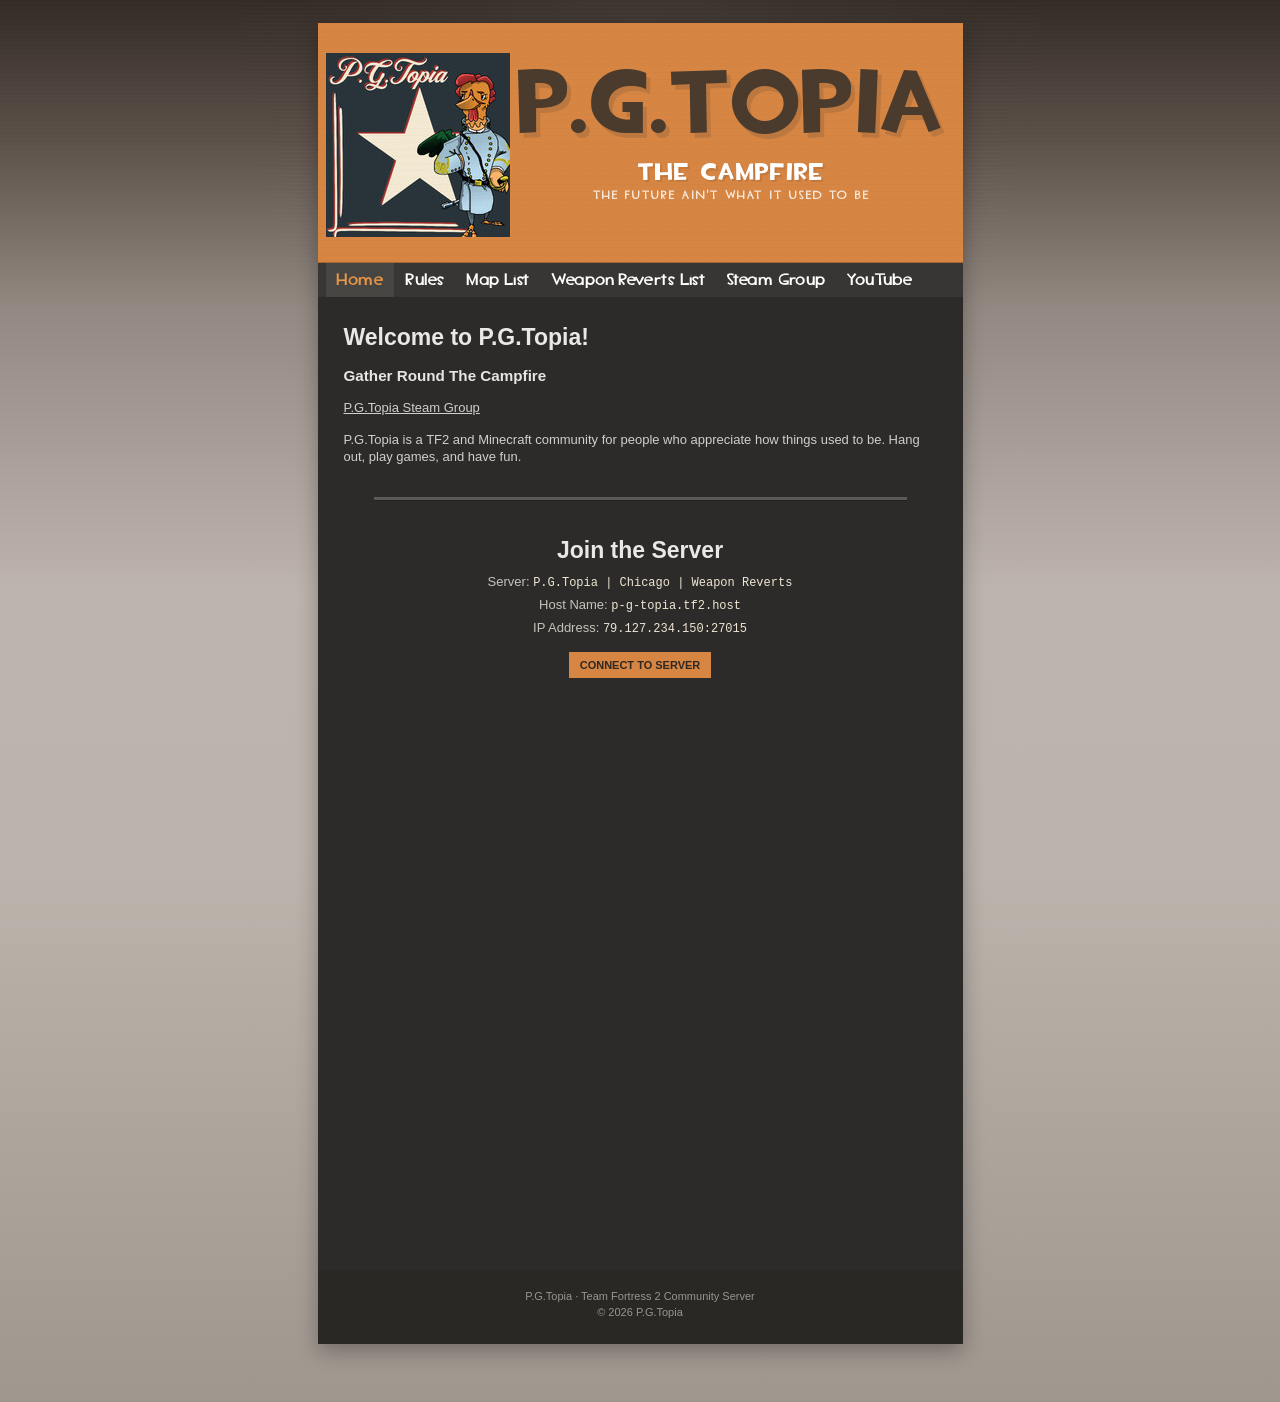
==== index.html @ 190a6b72 "Add initial files Initial commit" ====
<!doctype html>
<html lang="en">
<head>
  <meta charset="utf-8">
  <meta name="viewport" content="width=device-width, initial-scale=1">
  <meta name="description" content="P.G.Topia">
  <link rel="icon" type="image/jpg" href="assets/images/logo.jpg">
  <title>P.G.Topia</title>
  <link rel="stylesheet" href="css/style.css">
</head>
<body>
  <div class="site-shell">
    <header class="site-header">
      <div class="masthead">
        <div class="logo">
          <a href="https://steamcommunity.com/groups/pgtopia">
            <img src="assets/images/logo.jpg" alt="P.G.Topia">
          </a>

          <div class="logo-text">
            <span class="logo-tf2">P.G.Topia</span>
            <span class="logo-name">The Campfire</span>
            <span class="logo-tagline">The Future ain't what it used to be</span>
          </div>
        </div>
      </div>

      <nav class="site-nav" aria-label="Primary navigation">
        <button class="nav-toggle" type="button" aria-expanded="false" aria-controls="nav-links">MENU</button>
        <div class="nav-links" id="nav-links">
          <a class="active" href="#home">Home</a>
          <a href="#rules">Rules</a>
          <a href="#mapcycle">Map List</a>
          <a href="#reverts">Weapon Reverts List</a>
          <a href="https://steamcommunity.com/groups/pgtopia">Steam Group</a>
          <a href="https://www.youtube.com/@ConfederateChud">YouTube</a>
        </div>
      </nav>
    </header>

    <main id="home" class="content">
      <section class="intro" id="faq">
        <h1>Welcome to P.G.Topia!</h1>
        <h3>Gather Round The Campfire</h3>
        <p class="logo-center">
          <a href="https://steamcommunity.com/groups/pgtopia">P.G.Topia Steam Group</a>
        </p>        
        <p></p>
        <p>P.G.Topia is a TF2 and Minecraft community for people who appreciate how things used to be.
Hang out, play games, and have fun.</p>
      </section>

      <div class="rule"></div>

      <section class="server-box">
        <h2>Join the Server</h2>
        <p>Server: <code id="server-name">P.G.Topia | Chicago | Weapon Reverts</code></p>
        <p>Host Name: <code id="server-hostname">p-g-topia.tf2.host</code></p>
        <p>IP Address: <code id="server-ip">79.127.234.150:27015</code></p>
        <div class="server-actions">
          <a href="steam://connect/79.127.234.150:27015">CONNECT TO SERVER</a>
        </div>
        <iframe src="https://cache.gametracker.com/components/html0/?host=79.127.234.150:27015&bgColor=333333&fontColor=cccccc&titleBgColor=222222&titleColor=ff9900&borderColor=555555&linkColor=ffcc00&borderLinkColor=222222&showMap=1&currentPlayersHeight=100&showCurrPlayers=1&topPlayersHeight=100&showTopPlayers=1&showBlogs=0&width=240" frameborder="0" scrolling="no" width="240" height="536"></iframe>
      </section>
    </main>

    <footer class="site-footer">
      <p>P.G.Topia · Team Fortress 2 Community Server</p>
      <p>© <span id="year"></span> P.G.Topia</p>
    </footer>
  </div>

  <script src="js/main.js"></script>
</body>
</html>
---- css/style.css ----
/*
  Screenshot-inspired TF2 community site template.
  The page intentionally uses a narrow centered column, orange masthead,
  dark content panel, compact typography, and stacked news posts.
*/

/* Add the original TF2 font files here:
   assets/fonts/tf2.ttf
   assets/fonts/tf2build.ttf
   assets/fonts/tf2secondary.ttf
   assets/fonts/tf2professor.ttf
*/
@font-face {
  font-family: "TF2";
  src: url("../assets/fonts/tf2.ttf") format("truetype");
  font-weight: 400;
  font-style: normal;
  font-display: swap;
}

@font-face {
  font-family: "TF2 Build";
  src: url("../assets/fonts/tf2build.ttf") format("truetype");
  font-weight: 400;
  font-style: normal;
  font-display: swap;
}

@font-face {
  font-family: "TF2 Secondary";
  src: url("../assets/fonts/tf2secondary.ttf") format("truetype");
  font-weight: 400;
  font-style: normal;
  font-display: swap;
}

@font-face {
  font-family: "TF2 Professor";
  src: url("../assets/fonts/tf2professor.ttf") format("truetype");
  font-weight: 400;
  font-style: normal;
  font-display: swap;
}

:root {
  --page-top: #342b26;
  --page-mid: #bdb4ad;
  --page-bottom: #9f968e;
  --orange: #d68543;
  --orange-dark: #bb7e31;
  --orange-light: #f1d79d;
  --content: #2c2b29;
  --content-soft: #353330;
  --text: #e7e6e3;
  --muted: #c6c3bd;
  --border: #605d58;
  --link: #f0dfb2;
  --column: 645px;
  --tf2-display: "TF2 Build", "TF2", Impact, "Arial Black", sans-serif;
  --tf2-condensed: "TF2 Secondary", "Arial Narrow", Arial, sans-serif;
}

* { box-sizing: border-box; }
html { scroll-behavior: smooth; }
body {
  margin: 0;
  min-width: 320px;
  color: var(--text);
  background:
    linear-gradient(to bottom,
      var(--page-top) 0,
      #5c5149 10%,
      #938982 22%,
      var(--page-mid) 42%,
      #bcb3ac 62%,
      var(--page-bottom) 100%);
  font-family: Arial, Helvetica, sans-serif;
  font-size: 13px;
  line-height: 1.28;
}

body::before {
  content: "";
  position: fixed;
  inset: 0;
  pointer-events: none;
  background:
    radial-gradient(ellipse at 50% 0, rgba(255,255,255,.08), transparent 45%),
    repeating-linear-gradient(0deg, rgba(255,255,255,.025) 0 1px, transparent 1px 4px);
  opacity: .65;
}

a { color: inherit; }
button, a { -webkit-tap-highlight-color: transparent; }

.site-shell {
  width: var(--column);
  max-width: calc(100vw - 28px);
  margin: 23px auto 60px;
  position: relative;
  box-shadow: 0 7px 20px rgba(0,0,0,.30);
}

.site-header { position: relative; }

.masthead {
  height: 240px;
  background: var(--orange);
  position: relative;
  overflow: hidden;
  border-bottom: 1px solid rgba(0,0,0,.22);
}

/* Subtle paper/paint texture without external assets. */
.masthead::after {
  content: "";
  position: absolute;
  inset: 0;
  opacity: .11;
  background:
    repeating-linear-gradient(90deg, rgba(255,255,255,.14) 0 1px, transparent 1px 5px),
    repeating-linear-gradient(0deg, rgba(0,0,0,.12) 0 1px, transparent 1px 7px);
  mix-blend-mode: multiply;
  pointer-events: none;
}

.logo {
  position: absolute;
  inset: 0;
  display: flex;
  text-decoration: none;
  color: #40372e;
  text-align: center;
  padding-top: 22px;
  overflow: hidden;
}

.logo img {
  object-fit: cover;
  margin: 8px 8px 8px 8px;  
}

.logo-center {
  display: block;
  text-align: left;
}

.logo-text {
  display: flex;
  flex-direction: column;
}

.logo-tf2 {
  display: flex;
  position: relative;
  font-family: var(--tf2-display);
  font-size: 90px;
  transform-origin: center;
  color: #4a3b2d;
  text-shadow: 4px 5px 0 rgba(62,54,46,.16);
  white-space: nowrap;
  text-transform: uppercase;
}

.logo-target {
  display: inline-block;
  width: 24px;
  height: 24px;
  margin: 0 2px 1px 0;
  position: relative;
  vertical-align: middle;
  border: 6px solid #4a3b2d;
  border-radius: 50%;
  box-shadow:
    0 -10px 0 -4px #4a3b2d,
    0 10px 0 -4px #4a3b2d,
    10px 0 0 -4px #4a3b2d,
    -10px 0 0 -4px #4a3b2d;
  opacity: .94;
  mix-blend-mode: multiply;
}

.logo-name {
  display: block;
  color: #fff;
  font-family: var(--tf2-display);
  font-size: 24px;
  font-weight: 400;
  letter-spacing: 1px;
  line-height: 1;
  text-transform: uppercase;
  text-shadow: 2px 2px 0 rgba(70,50,30,.13);
  text-align: center;
}

.logo-tagline {
  display: block;
  margin-top: 5px;
  color: rgba(255,255,255,.84);
  font-family: var(--tf2-condensed);
  font-size: 11px;
  font-weight: 600;
  letter-spacing: 2px;
  text-transform: uppercase;
  text-align: center;
}

.site-nav {
  height: 34px;
  background: #373634;
  position: relative;
}

.nav-links {
  height: 34px;
  display: flex;
  align-items: stretch;
  padding-left: 8px;
}

.nav-links a {
  display: flex;
  align-items: center;
  padding: 0 11px;
  color: #fff;
  text-decoration: none;
  font-family: var(--tf2-secondary, "TF2 Secondary");
  font-size: 16px;
  font-weight: 700;
  line-height: 1;
  letter-spacing: .2px;
}

.nav-links a.active {
  color: #e79549;
  background: #464542;
}

.nav-links a:hover,
.nav-links a:focus {
  color: #e79549;
  background: #41403e;
}

.nav-toggle { display: none; }

.content {
  background: var(--content);
  padding: 27px 26px 32px;
}

.intro h1,
.latest h2,
.server-box h2 {
  margin: 0;
  font-family: var(--tf2-secondary);
  font-size: 23px;
  line-height: 1.15;
  font-weight: 700;
  color: #e9e8e6;
}

.intro h1 { margin-bottom: 9px; }

.intro p {
  margin: 0 0 15px;
  color: #d1cfca;
}

.intro p:last-child { margin-bottom: 0; }

.rule {
  height: 3px;
  margin: 32px 30px 34px;
  background: #5b5955;
  box-shadow: 0 1px 0 rgba(0,0,0,.25);
}

.latest h2 { margin-bottom: 21px; }

.post-list {
  display: flex;
  flex-direction: column;
  gap: 17px;
}

.post {
  display: grid;
  grid-template-columns: 184px minmax(0, 1fr);
  column-gap: 14px;
  align-items: start;
}

.post-image {
  width: 184px;
  height: 105px;
  border: 2px solid #6c6963;
  border-radius: 6px;
  overflow: hidden;
  position: relative;
  text-decoration: none;
  box-shadow: inset 0 0 0 1px rgba(0,0,0,.38), 0 2px 3px rgba(0,0,0,.35);
}

.post-image::before,
.post-image::after {
  content: "";
  position: absolute;
  pointer-events: none;
}

/* Generic placeholders that still feel like small TF2 screenshots. */
.placeholder-one {
  background:
    linear-gradient(140deg, transparent 0 47%, rgba(0,0,0,.55) 48% 52%, transparent 53%),
    linear-gradient(160deg, #111 0 42%, #51483d 43% 62%, #222 63% 100%);
}

.placeholder-one::before {
  width: 58px; height: 70px; left: 79px; bottom: -9px;
  background: #e79549;
  border-radius: 48% 48% 5px 5px;
  box-shadow: 12px -34px 0 -20px #c2a46e;
}

.placeholder-two {
  background:
    linear-gradient(115deg, #302f2d 0 35%, #69645c 36% 53%, #252422 54% 100%);
}

.placeholder-two::before {
  width: 45px; height: 72px; left: 70px; bottom: -13px;
  background: #47637a;
  border-radius: 45% 45% 5px 5px;
  box-shadow: 0 -40px 0 -14px #a39b89;
}

.placeholder-three {
  background:
    linear-gradient(180deg, #3f4a4b 0 45%, #b27a42 46% 70%, #5b4736 71% 100%);
}

.placeholder-three::before {
  width: 30px; height: 30px; left: 78px; top: 37px;
  background: #e79549;
  border-radius: 50%;
  box-shadow: 0 25px 0 11px #67513c;
}

.post-image span {
  position: absolute;
  right: 6px;
  bottom: 5px;
  padding: 2px 4px;
  color: rgba(255,255,255,.82);
  background: rgba(0,0,0,.42);
  font-size: 8px;
  font-weight: 800;
  letter-spacing: .08em;
}

.post-copy h3 {
  margin: 1px 0 2px;
  font-family: var(--tf2-secondary);
  font-size: 22px;
  line-height: 1.04;
  font-weight: 800;
  color: var(--link);
}

.post-copy h3 a {
  color: inherit;
  text-decoration: none;
}

.post-copy h3 a:hover { text-decoration: underline; }

.post-date {
  color: #cbc8c2;
  font-size: 13px;
  margin-bottom: 6px;
}

.post-copy p {
  margin: 0;
  color: #d1cfca;
  font-size: 13px;
}

.server-box {
  text-align: center;
  padding: 3px 10px 10px;
}

.server-box h2 { margin-bottom: 10px; }
.server-box p { color: var(--muted); margin: 6px 0; }
.server-box code {
  color: #eee6d2;
  font-family: Consolas, monospace;
  font-size: 12px;
}

.server-actions {
  display: flex;
  justify-content: center;
  gap: 7px;
  margin: 14px 0 10px;
}

.server-actions a,
.server-actions button {
  border: 0;
  padding: 7px 11px;
  background: var(--orange);
  color: #30271f;
  font: 800 11px Arial, Helvetica, sans-serif;
  text-decoration: none;
  cursor: pointer;
}

.server-actions a:hover,
.server-actions button:hover { background: #e1a14c; }

.server-links { font-size: 12px; }
.server-links a { color: var(--link); text-decoration: none; }
.server-links a:hover { text-decoration: underline; }

.site-footer {
  background: #292825;
  color: #99958e;
  padding: 17px 26px 23px;
  text-align: center;
  font-size: 11px;
}

.site-footer p { margin: 2px 0; }

@media (max-width: 670px) {
  .site-shell {
    max-width: none;
    width: 100%;
    margin: 0;
    box-shadow: none;
  }

  .masthead { height: 150px; }
  .logo-tf2 { font-size: clamp(35px, 9vw, 49px); }
  .logo-name { font-size: clamp(27px, 7vw, 34px); }
  .logo-tagline { font-size: 10px; }

  .content { padding: 24px 20px 30px; }
  .rule { margin-inline: 12px; }
}

@media (max-width: 520px) {
  .site-nav { height: auto; min-height: 34px; }
  .nav-toggle {
    display: block;
    border: 0;
    background: #373634;
    color: #fff;
    height: 34px;
    padding: 0 11px;
    font-size: 13px;
    font-weight: 900;
    cursor: pointer;
  }
  .nav-links {
    display: none;
    height: auto;
    padding: 0;
    flex-direction: column;
  }
  .nav-links.open { display: flex; }
  .nav-links a { min-height: 34px; }

  .post { grid-template-columns: 128px minmax(0, 1fr); gap: 11px; }
  .post-image { width: 128px; height: 82px; }
  .post-copy h3 { font-size: 18px; }
  .post-date, .post-copy p { font-size: 12px; }
}

@media (max-width: 370px) {
  .post { grid-template-columns: 1fr; }
  .post-image { width: 100%; height: 145px; }
}
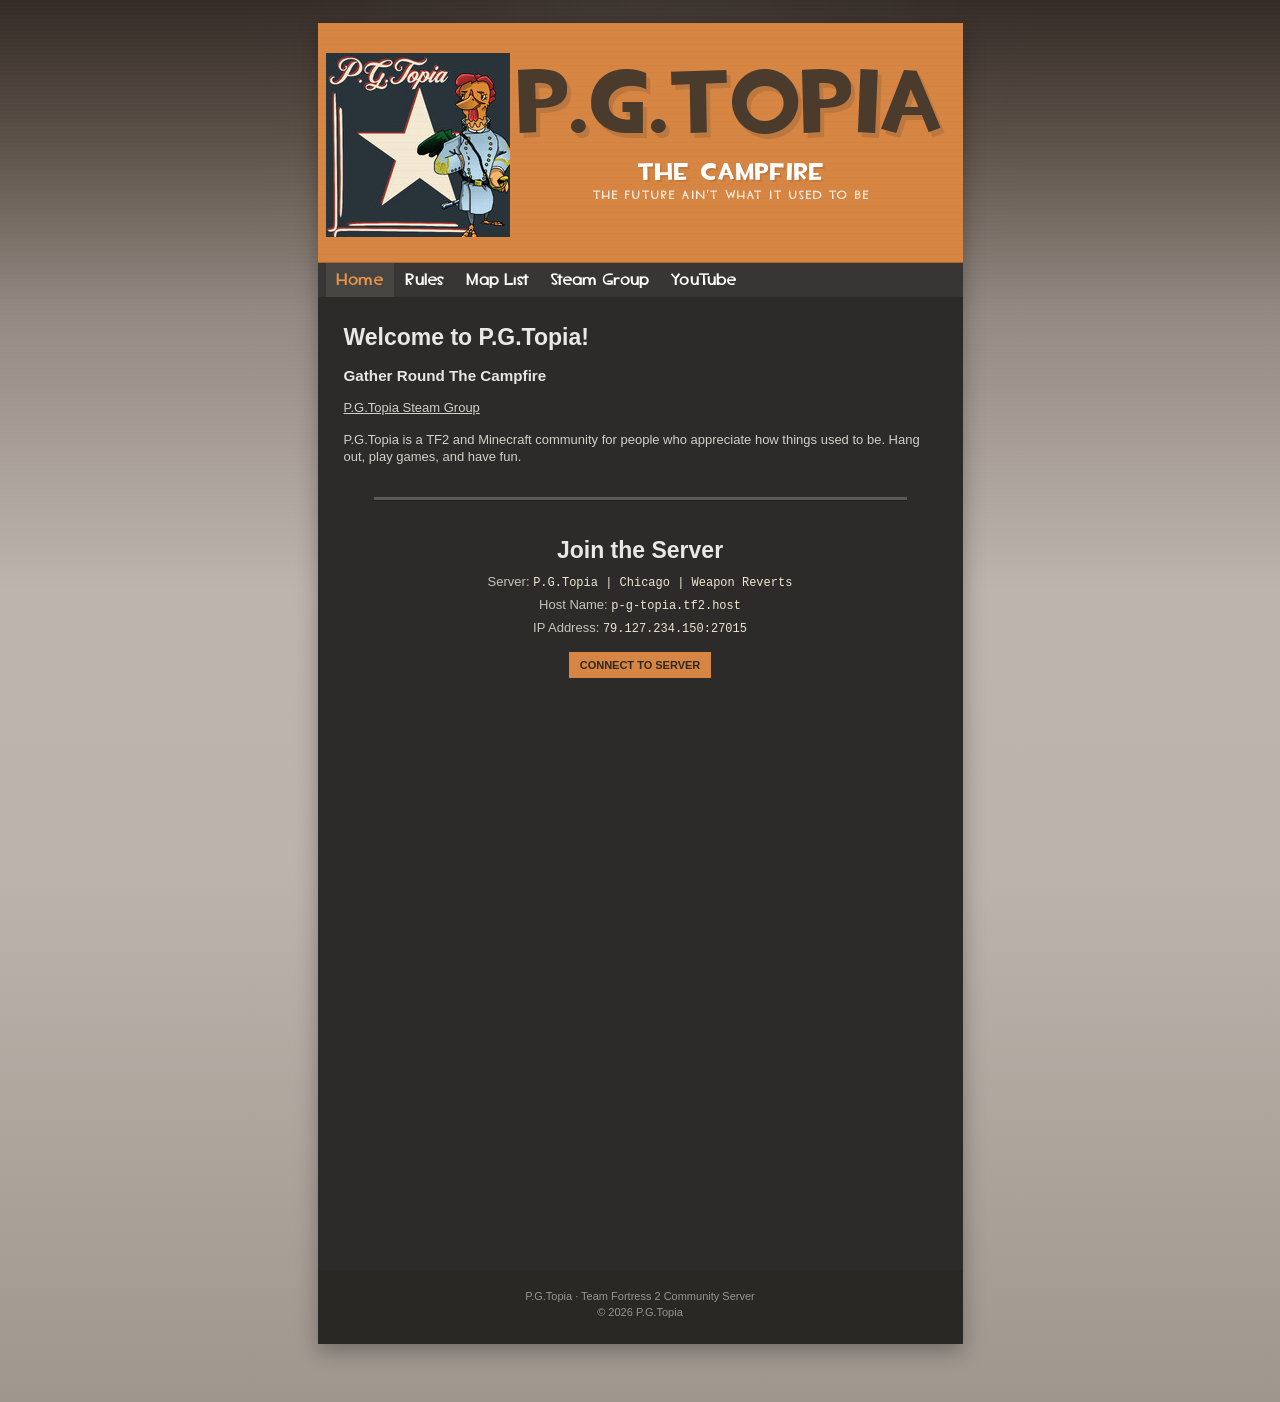
==== commit eda54003: "Add mapcycle.txt, comment out reverts link, make header into a js template" ====
--- a/index.html
+++ b/index.html
@@ -4,72 +4,86 @@
   <meta charset="utf-8">
   <meta name="viewport" content="width=device-width, initial-scale=1">
   <meta name="description" content="P.G.Topia">
+
   <link rel="icon" type="image/jpg" href="assets/images/logo.jpg">
+  <link rel="stylesheet" href="css/style.css">
+
   <title>P.G.Topia</title>
-  <link rel="stylesheet" href="css/style.css">
 </head>
+
 <body>
+
   <div class="site-shell">
-    <header class="site-header">
-      <div class="masthead">
-        <div class="logo">
-          <a href="https://steamcommunity.com/groups/pgtopia">
-            <img src="assets/images/logo.jpg" alt="P.G.Topia">
-          </a>
 
-          <div class="logo-text">
-            <span class="logo-tf2">P.G.Topia</span>
-            <span class="logo-name">The Campfire</span>
-            <span class="logo-tagline">The Future ain't what it used to be</span>
-          </div>
-        </div>
-      </div>
-
-      <nav class="site-nav" aria-label="Primary navigation">
-        <button class="nav-toggle" type="button" aria-expanded="false" aria-controls="nav-links">MENU</button>
-        <div class="nav-links" id="nav-links">
-          <a class="active" href="#home">Home</a>
-          <a href="#rules">Rules</a>
-          <a href="#mapcycle">Map List</a>
-          <a href="#reverts">Weapon Reverts List</a>
-          <a href="https://steamcommunity.com/groups/pgtopia">Steam Group</a>
-          <a href="https://www.youtube.com/@ConfederateChud">YouTube</a>
-        </div>
-      </nav>
-    </header>
+    <!-- Header is loaded by header.js -->
+    <header class="site-header"></header>
 
     <main id="home" class="content">
+
       <section class="intro" id="faq">
         <h1>Welcome to P.G.Topia!</h1>
+
         <h3>Gather Round The Campfire</h3>
+
         <p class="logo-center">
-          <a href="https://steamcommunity.com/groups/pgtopia">P.G.Topia Steam Group</a>
-        </p>        
-        <p></p>
-        <p>P.G.Topia is a TF2 and Minecraft community for people who appreciate how things used to be.
-Hang out, play games, and have fun.</p>
+          <a href="https://steamcommunity.com/groups/pgtopia">
+            P.G.Topia Steam Group
+          </a>
+        </p>
+
+        <p>
+          P.G.Topia is a TF2 and Minecraft community for people who appreciate
+          how things used to be. Hang out, play games, and have fun.
+        </p>
       </section>
 
       <div class="rule"></div>
 
       <section class="server-box">
         <h2>Join the Server</h2>
-        <p>Server: <code id="server-name">P.G.Topia | Chicago | Weapon Reverts</code></p>
-        <p>Host Name: <code id="server-hostname">p-g-topia.tf2.host</code></p>
-        <p>IP Address: <code id="server-ip">79.127.234.150:27015</code></p>
+
+        <p>
+          Server:
+          <code id="server-name">P.G.Topia | Chicago | Weapon Reverts</code>
+        </p>
+
+        <p>
+          Host Name:
+          <code id="server-hostname">p-g-topia.tf2.host</code>
+        </p>
+
+        <p>
+          IP Address:
+          <code id="server-ip">79.127.234.150:27015</code>
+        </p>
+
         <div class="server-actions">
-          <a href="steam://connect/79.127.234.150:27015">CONNECT TO SERVER</a>
+          <a href="steam://connect/79.127.234.150:27015">
+            CONNECT TO SERVER
+          </a>
         </div>
-        <iframe src="https://cache.gametracker.com/components/html0/?host=79.127.234.150:27015&bgColor=333333&fontColor=cccccc&titleBgColor=222222&titleColor=ff9900&borderColor=555555&linkColor=ffcc00&borderLinkColor=222222&showMap=1&currentPlayersHeight=100&showCurrPlayers=1&topPlayersHeight=100&showTopPlayers=1&showBlogs=0&width=240" frameborder="0" scrolling="no" width="240" height="536"></iframe>
+
+        <iframe
+          src="https://cache.gametracker.com/components/html0/?host=79.127.234.150:27015&bgColor=333333&fontColor=cccccc&titleBgColor=222222&titleColor=ff9900&borderColor=555555&linkColor=ffcc00&borderLinkColor=222222&showMap=1&currentPlayersHeight=100&showCurrPlayers=1&topPlayersHeight=100&showTopPlayers=1&showBlogs=0&width=240"
+          frameborder="0"
+          scrolling="no"
+          width="240"
+          height="536">
+        </iframe>
+
       </section>
+
     </main>
 
     <footer class="site-footer">
       <p>P.G.Topia · Team Fortress 2 Community Server</p>
       <p>© <span id="year"></span> P.G.Topia</p>
     </footer>
+
   </div>
 
+  <script src="js/header.js"></script>
   <script src="js/main.js"></script>
+
 </body>
 </html>
